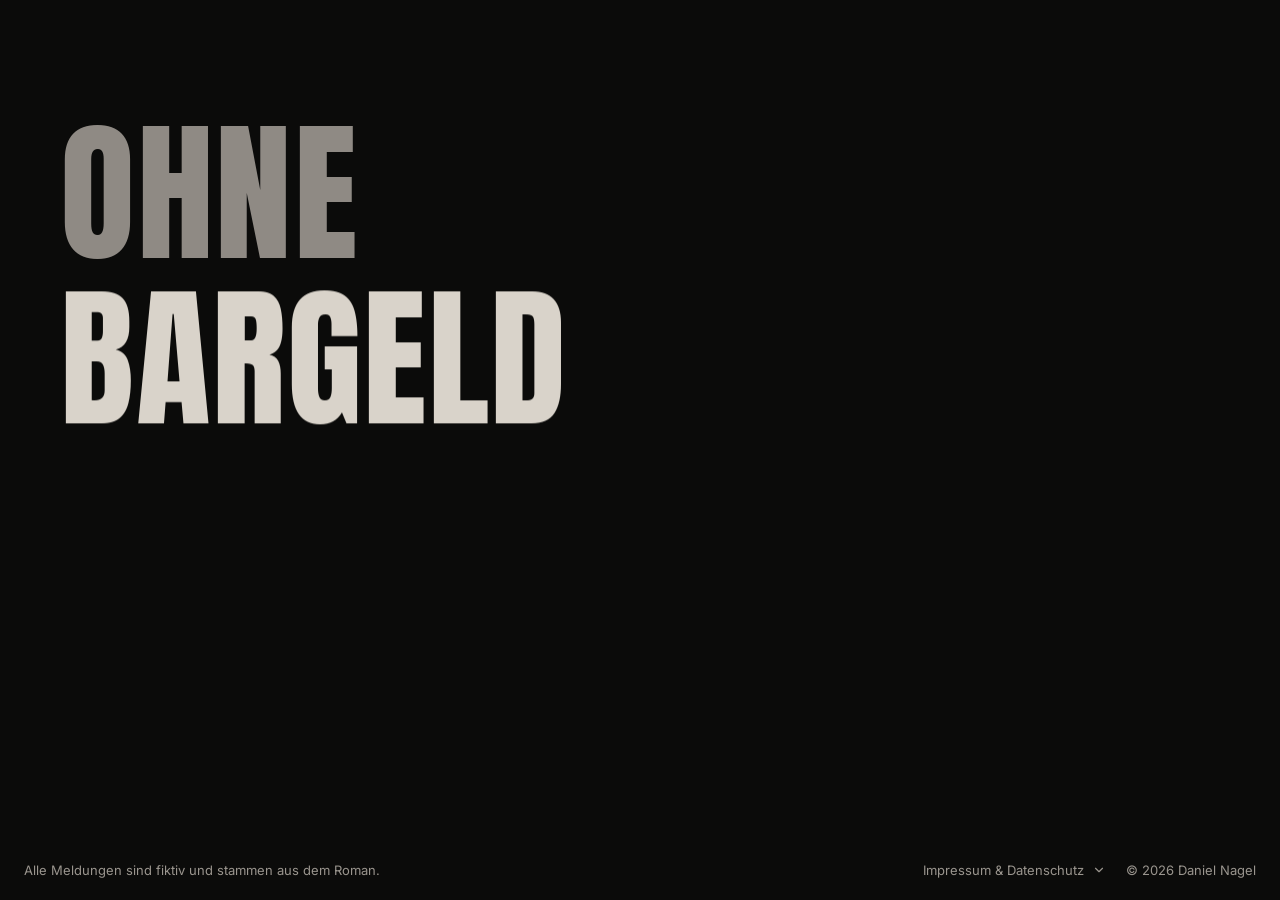
==== index.html @ a100dcab "Flavor-Text unter der Walze Co-Authored-By: Claude Opus 5.5 <noreply@anthropic.com> Claude-Session: " ====
<!doctype html>
<html lang="de">
<head>
<meta charset="utf-8">
<meta name="viewport" content="width=device-width, initial-scale=1">
<title>OHNE Licht – Daniel Nagel</title>
<meta name="description" content="In einer Nacht im September gehen in ganz Deutschland die Lichter aus. Niemand weiß, warum. Ein Survival-Thriller aus den Chroniken des Zusammenbruchs.">
<meta name="robots" content="noindex">
<meta name="theme-color" content="#0b0b0a">
<meta property="og:title" content="OHNE Licht – Daniel Nagel">
<meta property="og:description" content="In einer Nacht im September gehen in ganz Deutschland die Lichter aus. Niemand weiß, warum.">
<meta property="og:image" content="assets/cover.jpg">
<link rel="preload" href="assets/fonts/anton-latin-400-normal.woff2" as="font" type="font/woff2" crossorigin>
<script type="application/ld+json">
{
  "@context": "https://schema.org",
  "@type": "Book",
  "name": "OHNE Licht",
  "author": {"@type": "Person", "name": "Daniel Nagel"},
  "inLanguage": "de",
  "genre": ["Thriller", "Survival", "Dystopie"],
  "image": "assets/cover.jpg",
  "description": "In einer Nacht im September gehen in ganz Deutschland die Lichter aus. Niemand weiß, warum. Ein Vater im Westerwald, eine Studentin in Berlin und ein Biker bei Siegen kämpfen ums Überleben und um die Menschen, die sie lieben.",
  "isPartOf": {"@type": "BookSeries", "name": "Chroniken des Zusammenbruchs"},
  "position": 1,
  "workExample": [
    {
      "@type": "Book",
      "bookFormat": "https://schema.org/Paperback",
      "isbn": "9783384962683",
      "inLanguage": "de",
      "offers": [
        {"@type": "Offer", "url": "https://www.amazon.de/dp/3384962680", "availability": "https://schema.org/InStock", "seller": {"@type": "Organization", "name": "Amazon"}},
        {"@type": "Offer", "url": "https://www.thalia.de/shop/home/artikeldetails/A1082127391", "availability": "https://schema.org/InStock", "seller": {"@type": "Organization", "name": "Thalia"}},
        {"@type": "Offer", "url": "https://shop.tredition.com/booktitle/OHNE_Licht/W-671-475-716", "availability": "https://schema.org/InStock", "seller": {"@type": "Organization", "name": "tredition"}}
      ]
    },
    {"@type": "Book", "bookFormat": "https://schema.org/EBook", "inLanguage": "de"}
  ]
}
</script>
<link rel="stylesheet" href="style.css">
</head>
<body>
<div class="page">

  <main class="main">
    <div class="hero">

      <h1 class="h-title">
        <span class="sr">OHNE Licht</span>
        <button class="replay" type="button" aria-label="OHNE Licht – Animation erneut abspielen">
          <span class="w-fix" aria-hidden="true">Ohne</span>
          <span class="w-window" aria-hidden="true">
            <span class="w-track" id="track">
              <span>Netz</span><span>Wasser</span><span>Empfang</span><span>Bargeld</span><span>Benzin</span><span>Hilfe</span><span>Schutz</span><span>Ordnung</span><span class="hot">Licht</span>
              <span>Netz</span><span>Wasser</span><span>Empfang</span><span>Bargeld</span><span>Benzin</span><span>Hilfe</span><span>Schutz</span><span>Ordnung</span><span class="hot">Licht</span>
            </span>
          </span>
        </button>
      </h1>

      <p class="h-sub reveal">„Morgen ist bestimmt alles wieder normal.“</p>

      <div class="h-cover reveal reveal-cover">
        <button class="flip" type="button" aria-pressed="false" aria-label="Buch umdrehen und Klappentext lesen">
          <span class="card">
            <img class="face" src="assets/cover.jpg" width="800" height="1280" alt="Buchcover OHNE Licht von Daniel Nagel">
            <span class="face back">
              <span class="lead">In einer Nacht im September gehen in ganz Deutschland die Lichter aus. Niemand weiß, warum.</span>
              <span>Während seine Frau Katrin irgendwo da draußen verschollen ist, muss David in seinem Dorf im Westerwald mit schwindenden Vorräten, wachsendem Misstrauen und der quälenden Ungewissheit fertigwerden, ob sie jemals zurückkehrt. Wie hält er seine Söhne zusammen, und welchen Preis ist er bereit zu zahlen, um seine Familie zu schützen?</span>
              <span>Hunderte Kilometer entfernt versucht Christina, mit ihrer Mitbewohnerin Ronja und Dobermann Drogon dem Chaos in Berlin zu entkommen. Als Tochter von Preppern kennt sie die Theorie des Überlebens. Doch reicht Theorie, wenn es ernst wird?</span>
              <span>Und in den Wäldern bei Siegen schart ein Mann, der nie Anführer sein wollte, eine Biker-Gang um sich. Für seine Familie würde er alles tun. <em>Wirklich alles.</em></span>
            </span>
          </span>
          <span class="flip-hint" aria-hidden="true">
            <svg width="20" height="20" viewBox="0 0 24 24" fill="none" stroke="#0b0b0a" stroke-width="2.2" stroke-linecap="round" stroke-linejoin="round"><path d="M3 12a9 9 0 0 1 15.3-6.4L21 8"/><path d="M21 3v5h-5"/><path d="M21 12a9 9 0 0 1-15.3 6.4L3 16"/><path d="M3 21v-5h5"/></svg>
          </span>
        </button>
      </div>

      <div class="h-shops reveal reveal-late">
        <a class="shop" href="https://www.amazon.de/dp/3384962680" target="_blank" rel="noopener">Amazon</a>
        <a class="shop" href="https://www.thalia.de/shop/home/artikeldetails/A1082127391" target="_blank" rel="noopener">Thalia</a>
        <a class="shop" href="https://shop.tredition.com/booktitle/OHNE_Licht/W-671-475-716" target="_blank" rel="noopener">tredition</a>
      </div>

    </div>
  </main>

  <div class="tick reveal reveal-tick">
    <div class="tick-label">NEWS</div>
    <div class="tick-view">
      <div class="tick-track">
        <span><time>19:14 Uhr</time>Eilmeldung: Stromausfall in weiten Teilen Deutschlands</span>
        <span><time>19:17 Uhr</time>Netzbetreiber nicht erreichbar, Ursache unklar</span>
        <span><time>19:21 Uhr</time>Störung betrifft offenbar auch Mobilfunk, Internet und Festnetz</span>
        <span><time>19:26 Uhr</time>Notruf 110 und 112 bundesweit ausgefallen</span>
        <span><time>19:31 Uhr</time>Flugsicherung: Kontakt zu zahlreichen Maschinen abgebrochen</span>
        <span><time>19:38 Uhr</time>Augenzeugen berichten von Flugzeugabsturz bei Frankfurt</span>
        <span><time>19:44 Uhr</time>Weitere Abstürze gemeldet, Bestätigung steht aus</span>
        <span><time>19:49 Uhr</time>Flughäfen München und Berlin antworten nicht</span>
        <span><time>19:55 Uhr</time>Autobahnen: Fahrzeuge bleiben reihenweise liegen</span>
        <span><time>20:03 Uhr</time>Polizei: Auch Einsatzwagen und Funk betroffen</span>
        <span><time>20:10 Uhr</time>Bahn: Züge auf offener Strecke stehen geblieben</span>
        <span><time>20:18 Uhr</time>Menschen sitzen in U-Bahnen und Aufzügen fest</span>
        <span><time>20:27 Uhr</time>Kliniken: Notstromaggregate vielerorts nicht angesprungen</span>
        <span><time>20:35 Uhr</time>Auch batteriebetriebene Geräte offenbar ausgefallen</span>
        <span><time>20:52 Uhr</time>Brände in mehreren Städten, Feuerwehren rücken zu Fuß aus</span>
        <span><time>21:08 Uhr</time>Keine Verbindung zu Korrespondenten im Ausland</span>
        <span><time>21:26 Uhr</time>Innenministerium nicht erreichbar</span>
        <span><time>21:47 Uhr</time>Experten halten technischen Defekt für ausgeschlossen</span>
        <span><time>22:15 Uhr</time>Redaktion sendet über Notbetrieb</span>
        <span><time>22:41 Uhr</time>Weitere Informationen liegen nicht vor</span>
        <span><time>23:58 Uhr</time>Wenn das noch jemand lesen kann: Gott stehe uns bei.</span>
        <span class="end">Dieser Ticker wird derzeit nicht aktualisiert.</span>
        <span aria-hidden="true"><time>19:14 Uhr</time>Eilmeldung: Stromausfall in weiten Teilen Deutschlands</span>
        <span aria-hidden="true"><time>19:17 Uhr</time>Netzbetreiber nicht erreichbar, Ursache unklar</span>
        <span aria-hidden="true"><time>19:21 Uhr</time>Störung betrifft offenbar auch Mobilfunk, Internet und Festnetz</span>
        <span aria-hidden="true"><time>19:26 Uhr</time>Notruf 110 und 112 bundesweit ausgefallen</span>
        <span aria-hidden="true"><time>19:31 Uhr</time>Flugsicherung: Kontakt zu zahlreichen Maschinen abgebrochen</span>
        <span aria-hidden="true"><time>19:38 Uhr</time>Augenzeugen berichten von Flugzeugabsturz bei Frankfurt</span>
        <span aria-hidden="true"><time>19:44 Uhr</time>Weitere Abstürze gemeldet, Bestätigung steht aus</span>
        <span aria-hidden="true"><time>19:49 Uhr</time>Flughäfen München und Berlin antworten nicht</span>
        <span aria-hidden="true"><time>19:55 Uhr</time>Autobahnen: Fahrzeuge bleiben reihenweise liegen</span>
        <span aria-hidden="true"><time>20:03 Uhr</time>Polizei: Auch Einsatzwagen und Funk betroffen</span>
        <span aria-hidden="true"><time>20:10 Uhr</time>Bahn: Züge auf offener Strecke stehen geblieben</span>
        <span aria-hidden="true"><time>20:18 Uhr</time>Menschen sitzen in U-Bahnen und Aufzügen fest</span>
        <span aria-hidden="true"><time>20:27 Uhr</time>Kliniken: Notstromaggregate vielerorts nicht angesprungen</span>
        <span aria-hidden="true"><time>20:35 Uhr</time>Auch batteriebetriebene Geräte offenbar ausgefallen</span>
        <span aria-hidden="true"><time>20:52 Uhr</time>Brände in mehreren Städten, Feuerwehren rücken zu Fuß aus</span>
        <span aria-hidden="true"><time>21:08 Uhr</time>Keine Verbindung zu Korrespondenten im Ausland</span>
        <span aria-hidden="true"><time>21:26 Uhr</time>Innenministerium nicht erreichbar</span>
        <span aria-hidden="true"><time>21:47 Uhr</time>Experten halten technischen Defekt für ausgeschlossen</span>
        <span aria-hidden="true"><time>22:15 Uhr</time>Redaktion sendet über Notbetrieb</span>
        <span aria-hidden="true"><time>22:41 Uhr</time>Weitere Informationen liegen nicht vor</span>
        <span aria-hidden="true"><time>23:58 Uhr</time>Wenn das noch jemand lesen kann: Gott stehe uns bei.</span>
        <span class="end" aria-hidden="true">Dieser Ticker wird derzeit nicht aktualisiert.</span>
      </div>
    </div>
  </div>

  <footer class="foot">
    <span>Alle Meldungen sind fiktiv und stammen aus dem Roman.</span>
    <span class="foot-right">
      <button class="legal-btn" type="button" aria-expanded="false" aria-controls="rechtliches">Impressum &amp; Datenschutz
        <svg width="14" height="14" viewBox="0 0 24 24" fill="none" stroke="currentColor" stroke-width="2" stroke-linecap="round" stroke-linejoin="round" aria-hidden="true"><path d="M6 9l6 6 6-6"/></svg>
      </button>
      <span>© 2026 Daniel Nagel</span>
    </span>
  </footer>

  <div class="legal" id="rechtliches">
    <div class="legal-inner">
      <div class="legal-pad">
        <div class="legal-grid">
          <section>
            <h2>Impressum</h2>
            <p class="muted">Angaben gemäß § 5 Digitale-Dienste-Gesetz (DDG) und § 18 Medienstaatsvertrag (MStV)</p>
            <p><strong>Diensteanbieter</strong><br>Daniel Nagel<br>Ostmark 1<br>31848 Bad Münder<br>Deutschland</p>
            <p><strong>Kontakt</strong><br>E-Mail: <a href="mailto:onlineimpressum@pm.me">onlineimpressum@pm.me</a></p>
            <p><strong>Verantwortlich für den Inhalt gemäß § 18 Abs. 2 MStV</strong><br>Daniel Nagel<br>Ostmark 1<br>31848 Bad Münder</p>
            <p><strong>Publikation und Distribution</strong><br>Im Auftrag des Autors durch:<br>tredition GmbH<br>Heinz-Beusen-Stieg 5<br>22926 Ahrensburg</p>
          </section>
          <section>
            <h2>Datenschutz</h2>
            <p><strong>Verantwortlicher</strong><br>Daniel Nagel, Ostmark 1, 31848 Bad Münder<br>E-Mail: <a href="mailto:onlineimpressum@pm.me">onlineimpressum@pm.me</a></p>
            <p><strong>Kurz gesagt</strong><br>Diese Website setzt keine Cookies, nutzt kein Tracking, keine Analyse-Dienste und bindet keine Inhalte Dritter ein. Auch die Schriften werden direkt von diesem Server geladen. Verarbeitet werden nur die technisch notwendigen Verbindungsdaten.</p>
            <p><strong>Hosting und Server-Logfiles</strong><br>Diese Website wird bei der manitu GmbH, Welvertstraße 2, 66606 St. Wendel, gehostet. Bei jedem Aufruf speichert der Server automatisch: IP-Adresse, Datum und Uhrzeit, aufgerufene Datei, Browser und Betriebssystem sowie die zuvor besuchte Seite. Das ist nötig, um die Seite auszuliefern und den Betrieb sicher zu halten (Art. 6 Abs. 1 lit. f DSGVO). Die Daten werden nach 7 Tagen gelöscht. Mit dem Hoster besteht ein Vertrag zur Auftragsverarbeitung nach Art. 28 DSGVO.</p>
            <p><strong>Kontakt per E-Mail</strong><br>Wenn du mir schreibst, verarbeite ich deine Angaben nur, um deine Nachricht zu beantworten (Art. 6 Abs. 1 lit. f DSGVO), und lösche sie, sobald die Sache erledigt ist.</p>
            <p><strong>Links zu Shops</strong><br>Die Buttons führen zu Amazon, Thalia und tredition. Erst wenn du einen davon anklickst, verlässt du diese Seite. Ab dann gelten die Datenschutzerklärungen der jeweiligen Anbieter.</p>
            <p><strong>Deine Rechte</strong><br>Du hast das Recht auf Auskunft, Berichtigung, Löschung, Einschränkung der Verarbeitung, Datenübertragbarkeit und Widerspruch (Art. 15–21 DSGVO). Außerdem kannst du dich bei einer Datenschutz-Aufsichtsbehörde beschweren, zum Beispiel bei der Landesbeauftragten für den Datenschutz Niedersachsen.</p>
            <p class="muted">Stand: November 2026</p>
          </section>
        </div>
      </div>
    </div>
  </div>

</div>
<script src="script.js"></script>
</body>
</html>
---- style.css ----
@font-face{font-family:Anton;font-style:normal;font-weight:400;font-display:swap;src:url(assets/fonts/anton-latin-400-normal.woff2) format("woff2")}
@font-face{font-family:Inter;font-style:normal;font-weight:300;font-display:swap;src:url(assets/fonts/inter-latin-300-normal.woff2) format("woff2")}
@font-face{font-family:Inter;font-style:normal;font-weight:400;font-display:swap;src:url(assets/fonts/inter-latin-400-normal.woff2) format("woff2")}
@font-face{font-family:Inter;font-style:normal;font-weight:600;font-display:swap;src:url(assets/fonts/inter-latin-600-normal.woff2) format("woff2")}

:root{--accent:#e8662a;--bg:#0b0b0a;--ink:#f2ede6;--soft:#d9d3ca;--muted:#9a958e;--line:#23211e}
*{box-sizing:border-box}
html{background:var(--bg)}
body{margin:0;background:var(--bg);color:var(--ink);font-family:Inter,system-ui,sans-serif;-webkit-font-smoothing:antialiased}
.page{min-height:100vh;min-height:100svh;display:flex;flex-direction:column}

/* Hero */
.main{flex:1 1 auto;display:flex;align-items:center;justify-content:center;padding:64px 24px 48px}
.hero{width:100%;max-width:1160px;display:grid;grid-template-columns:minmax(0,1fr) minmax(0,360px);grid-template-areas:"title cover" "sub cover" "shops cover";grid-template-rows:auto auto 1fr;column-gap:72px;row-gap:28px;align-items:start}

.h-title{grid-area:title;margin:0;min-width:0;font-family:Anton,Impact,sans-serif;font-weight:400;font-size:clamp(72px,12vw,168px);line-height:1;text-transform:uppercase;letter-spacing:.01em}
.sr{position:absolute;width:1px;height:1px;overflow:hidden;clip:rect(0 0 0 0);clip-path:inset(50%);white-space:nowrap}
.replay{all:unset;cursor:pointer;display:block}
.replay:focus-visible{outline:2px solid var(--accent);outline-offset:8px}
.w-fix{display:block;height:1.08em;color:#8f8a84}
.w-window{display:block;height:1.08em;overflow:hidden}
.w-track{display:block;will-change:transform}
.w-track span{display:block;height:1.08em;color:var(--soft)}
.w-track span.hot{color:var(--accent)}

.h-sub{grid-area:sub;margin:0;font-size:20px;font-weight:300;font-style:italic;line-height:1.45;color:#c9c3ba}
.h-sub strong{font-weight:600;color:var(--ink)}

.h-cover{grid-area:cover;align-self:center}
.h-shops{grid-area:shops;display:flex;flex-wrap:wrap;gap:12px}
.shop{display:inline-flex;align-items:center;justify-content:center;min-height:52px;min-width:132px;padding:0 26px;border-radius:999px;border:1.5px solid var(--accent);color:var(--ink);font-size:16px;font-weight:600;text-decoration:none;transition:transform .2s ease,background-color .2s ease,color .2s ease,box-shadow .2s ease}
.shop:hover{transform:translateY(-2px);background:var(--accent);color:var(--bg);box-shadow:0 10px 30px rgba(232,102,42,.28)}
.shop:focus-visible{outline:2px solid var(--ink);outline-offset:4px}

/* Wendecover */
.flip{all:unset;cursor:pointer;display:block;position:relative;width:100%;perspective:1600px;container-type:inline-size;transition:transform .5s cubic-bezier(.2,.7,.2,1);-webkit-tap-highlight-color:transparent}
.flip:focus-visible{outline:2px solid var(--accent);outline-offset:6px}
.card{display:block;position:relative;transform-style:preserve-3d;transition:transform .9s cubic-bezier(.65,0,.35,1);border-radius:4px;box-shadow:0 30px 80px rgba(0,0,0,.7),0 0 70px rgba(232,102,42,.09),0 0 22px rgba(242,237,230,.035)}
.flip.is-flipped .card{transform:rotateY(180deg)}
.face{display:block;width:100%;height:auto;-webkit-backface-visibility:hidden;backface-visibility:hidden;border-radius:4px;box-shadow:0 0 0 1px rgba(255,255,255,.11),inset 0 0 0 1px rgba(255,255,255,.03)}
.back{position:absolute;inset:0;transform:rotateY(180deg);background:#141311;display:flex;flex-direction:column;justify-content:center;gap:.75em;padding:8% 9%;text-align:left;font-size:3.6cqw;font-weight:300;line-height:1.5;color:var(--soft);overflow-y:auto}
.back span{display:block}
.back .lead{font-weight:600;color:var(--ink)}
.back em{font-style:normal;font-weight:600;color:var(--accent)}
.flip-hint{position:absolute;right:-14px;bottom:-14px;width:44px;height:44px;border-radius:999px;background:var(--accent);display:flex;align-items:center;justify-content:center;box-shadow:0 6px 20px rgba(0,0,0,.5);transition:transform .5s cubic-bezier(.2,.7,.2,1)}
@media (hover:hover){
  .flip:hover{transform:translateY(-6px)}
  .flip:hover .flip-hint{transform:rotate(180deg)}
}

/* Einblenden */
.reveal{opacity:0;transform:translateY(16px);transition:opacity .8s ease .15s,transform .8s cubic-bezier(.2,.7,.2,1) .15s}
.reveal-cover{transform:translateY(28px);transition:opacity 1s ease,transform 1s cubic-bezier(.2,.7,.2,1)}
.reveal-late{transition-delay:.3s}
.reveal-tick{transform:none;transition:opacity .8s ease .5s}
.is-revealed .reveal{opacity:1;transform:none}

/* Ticker */
.tick{border-top:1px solid var(--line);border-bottom:1px solid var(--line);display:flex;align-items:stretch;overflow:hidden}
.tick-label{flex:0 0 auto;display:flex;align-items:center;padding:0 18px;background:var(--accent);color:var(--bg);font-size:12px;font-weight:600;letter-spacing:.14em}
.tick-view{flex:1 1 auto;min-width:0;overflow:hidden}
.tick-track{display:flex;width:max-content;animation:tick 210s linear infinite}
.tick:hover .tick-track{animation-play-state:paused}
.tick-track span{display:inline-flex;align-items:center;gap:14px;padding:14px 0 14px 14px;font-size:14px;color:var(--soft);white-space:nowrap}
.tick-track time{font-weight:600;color:var(--ink);font-variant-numeric:tabular-nums}
.tick-track span.num{font-family:ui-monospace,"SFMono-Regular",Menlo,Consolas,monospace;letter-spacing:.35em;color:#8f8a84}
.tick-track span.end{font-style:italic;color:var(--muted)}
.tick-track span::before{content:"+++";font-weight:600;letter-spacing:.05em;color:var(--accent)}
@keyframes tick{from{transform:translateX(0)}to{transform:translateX(-50%)}}

/* Footer & Rechtliches */
.foot{display:flex;flex-wrap:wrap;align-items:center;justify-content:space-between;gap:4px 24px;padding:8px 24px;font-size:13px;color:var(--muted)}
.foot-right{display:flex;align-items:center;gap:20px}
.legal-btn{all:unset;cursor:pointer;display:inline-flex;align-items:center;gap:8px;min-height:44px;color:var(--muted)}
.legal-btn:hover{color:var(--ink)}
.legal-btn:focus-visible{outline:2px solid var(--accent);outline-offset:4px}
.legal-btn svg{transition:transform .3s ease}
.legal-btn[aria-expanded="true"] svg{transform:rotate(180deg)}
.legal{display:grid;grid-template-rows:0fr;transition:grid-template-rows .5s cubic-bezier(.2,.7,.2,1)}
.legal.is-open{grid-template-rows:1fr}
.legal-inner{min-height:0;overflow:hidden}
.legal-pad{border-top:1px solid var(--line);padding:48px 24px 72px}
.legal-grid{max-width:1160px;margin:0 auto;display:grid;grid-template-columns:repeat(auto-fit,minmax(280px,1fr));gap:48px;font-size:15px;line-height:1.65;color:#c9c3ba}
.legal section{display:flex;flex-direction:column;gap:14px}
.legal h2{margin:0;font-family:Anton,Impact,sans-serif;font-weight:400;font-size:32px;text-transform:uppercase;color:var(--ink)}
.legal p{margin:0}
.legal strong{font-weight:600;color:var(--ink)}
.legal .muted{color:var(--muted)}

/* Handy */
@media (max-width:720px){
  .main{padding:32px 20px}
  .hero{grid-template-columns:minmax(0,1fr);grid-template-areas:"title" "cover" "shops";grid-template-rows:auto;row-gap:32px}
  .h-title{font-size:clamp(36px,14vw,64px)}
  .replay{display:flex;gap:.22em}
  .h-sub{display:none}
  .h-cover{width:100%;max-width:340px;justify-self:center}
  .back{font-size:3.7cqw}
  .h-shops{flex-direction:column}
  .shop{width:100%}
}

@media (prefers-reduced-motion:reduce){
  .tick-track{animation:none}
  .shop,.flip,.card,.flip-hint,.reveal,.legal,.legal-btn svg{transition:none}
}
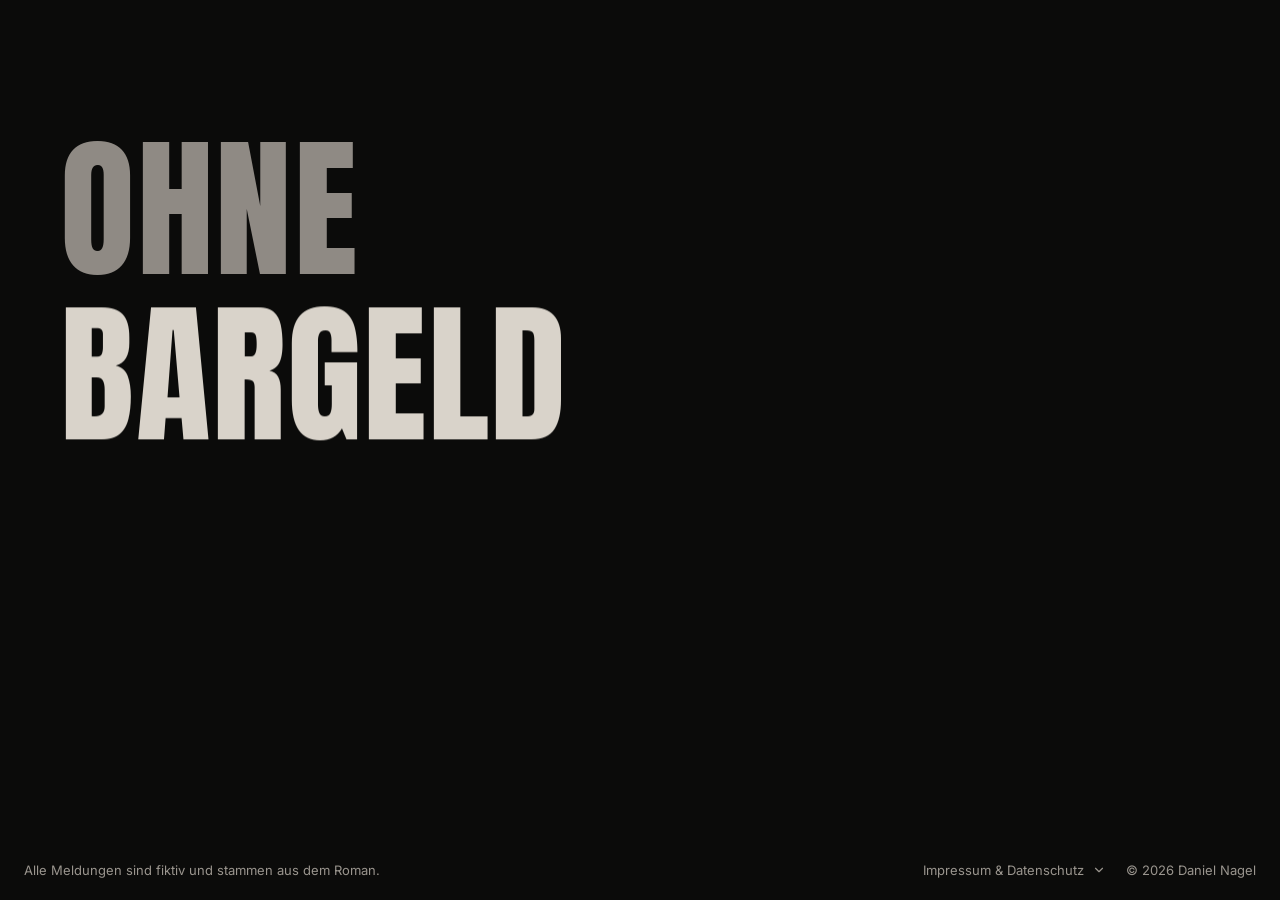
==== commit acbe7fa8: "Startseite: Test-Links (Kopfzeile dezent, unter den Shops, im Ticker) Co-Authored-By: Claude Opus 5." ====
--- a/index.html
+++ b/index.html
@@ -44,6 +44,8 @@
 <body>
 <div class="page">
 
+  <div class="top-link reveal reveal-tick"><a href="test.html">Wie lange würdest Du OHNE Licht durchhalten?</a></div>
+
   <main class="main">
     <div class="hero">
 
@@ -83,6 +85,7 @@
         <a class="shop" href="https://www.amazon.de/dp/3384962680" target="_blank" rel="noopener">Amazon</a>
         <a class="shop" href="https://www.thalia.de/shop/home/artikeldetails/A1082127391" target="_blank" rel="noopener">Thalia</a>
         <a class="shop" href="https://shop.tredition.com/booktitle/OHNE_Licht/W-671-475-716" target="_blank" rel="noopener">tredition</a>
+        <a class="test-link" href="test.html">Wie lange würdest Du OHNE Licht durchhalten?&nbsp;<span aria-hidden="true">→</span></a>
       </div>
 
     </div>
@@ -101,6 +104,7 @@
         <span><time>19:44 Uhr</time>Weitere Abstürze gemeldet, Bestätigung steht aus</span>
         <span><time>19:49 Uhr</time>Flughäfen München und Berlin antworten nicht</span>
         <span><time>19:55 Uhr</time>Autobahnen: Fahrzeuge bleiben reihenweise liegen</span>
+        <a class="tick-test" href="test.html">Wie lange würdest Du OHNE Licht durchhalten?</a>
         <span><time>20:03 Uhr</time>Polizei: Auch Einsatzwagen und Funk betroffen</span>
         <span><time>20:10 Uhr</time>Bahn: Züge auf offener Strecke stehen geblieben</span>
         <span><time>20:18 Uhr</time>Menschen sitzen in U-Bahnen und Aufzügen fest</span>
@@ -123,6 +127,7 @@
         <span aria-hidden="true"><time>19:44 Uhr</time>Weitere Abstürze gemeldet, Bestätigung steht aus</span>
         <span aria-hidden="true"><time>19:49 Uhr</time>Flughäfen München und Berlin antworten nicht</span>
         <span aria-hidden="true"><time>19:55 Uhr</time>Autobahnen: Fahrzeuge bleiben reihenweise liegen</span>
+        <a class="tick-test" href="test.html" aria-hidden="true" tabindex="-1">Wie lange würdest Du OHNE Licht durchhalten?</a>
         <span aria-hidden="true"><time>20:03 Uhr</time>Polizei: Auch Einsatzwagen und Funk betroffen</span>
         <span aria-hidden="true"><time>20:10 Uhr</time>Bahn: Züge auf offener Strecke stehen geblieben</span>
         <span aria-hidden="true"><time>20:18 Uhr</time>Menschen sitzen in U-Bahnen und Aufzügen fest</span>
@@ -168,7 +173,8 @@
             <p><strong>Kurz gesagt</strong><br>Diese Website setzt keine Cookies, nutzt kein Tracking, keine Analyse-Dienste und bindet keine Inhalte Dritter ein. Auch die Schriften werden direkt von diesem Server geladen. Verarbeitet werden nur die technisch notwendigen Verbindungsdaten.</p>
             <p><strong>Hosting und Server-Logfiles</strong><br>Diese Website wird bei der manitu GmbH, Welvertstraße 2, 66606 St. Wendel, gehostet. Bei jedem Aufruf speichert der Server automatisch: IP-Adresse, Datum und Uhrzeit, aufgerufene Datei, Browser und Betriebssystem sowie die zuvor besuchte Seite. Das ist nötig, um die Seite auszuliefern und den Betrieb sicher zu halten (Art. 6 Abs. 1 lit. f DSGVO). Die Daten werden nach 7 Tagen gelöscht. Mit dem Hoster besteht ein Vertrag zur Auftragsverarbeitung nach Art. 28 DSGVO.</p>
             <p><strong>Kontakt per E-Mail</strong><br>Wenn du mir schreibst, verarbeite ich deine Angaben nur, um deine Nachricht zu beantworten (Art. 6 Abs. 1 lit. f DSGVO), und lösche sie, sobald die Sache erledigt ist.</p>
-            <p><strong>Links zu Shops</strong><br>Die Buttons führen zu Amazon, Thalia und tredition. Erst wenn du einen davon anklickst, verlässt du diese Seite. Ab dann gelten die Datenschutzerklärungen der jeweiligen Anbieter.</p>
+            <p><strong>Blackout-Test</strong><br>Der Test läuft vollständig in deinem Browser. Deine Antworten werden weder gespeichert noch übertragen. Dein Ergebnis steht nur im Link, den du selbst teilen kannst.</p>
+            <p><strong>Links zu Shops und WhatsApp</strong><br>Die Buttons führen zu Amazon, Thalia, tredition und WhatsApp. Erst wenn du einen davon anklickst, verlässt du diese Seite. Ab dann gelten die Datenschutzerklärungen der jeweiligen Anbieter.</p>
             <p><strong>Deine Rechte</strong><br>Du hast das Recht auf Auskunft, Berichtigung, Löschung, Einschränkung der Verarbeitung, Datenübertragbarkeit und Widerspruch (Art. 15–21 DSGVO). Außerdem kannst du dich bei einer Datenschutz-Aufsichtsbehörde beschweren, zum Beispiel bei der Landesbeauftragten für den Datenschutz Niedersachsen.</p>
             <p class="muted">Stand: November 2026</p>
           </section>
--- a/style.css
+++ b/style.css
@@ -8,6 +8,16 @@
 html{background:var(--bg)}
 body{margin:0;background:var(--bg);color:var(--ink);font-family:Inter,system-ui,sans-serif;-webkit-font-smoothing:antialiased}
 .page{min-height:100vh;min-height:100svh;display:flex;flex-direction:column}
+
+/* Test-Links */
+.top-link{display:flex;justify-content:flex-end;padding:16px 24px 0}
+.top-link a{font-size:13px;letter-spacing:.02em;color:#8a857e;text-decoration:none;transition:color .2s ease}
+.top-link a:hover{color:var(--accent)}
+.test-link{flex-basis:100%;margin-top:6px;font-size:15px;color:#c9c3ba;text-decoration:none;border-bottom:1px solid transparent;align-self:flex-start;width:max-content;max-width:100%;transition:color .2s ease,border-color .2s ease}
+.test-link:hover{color:var(--accent);border-color:rgba(232,102,42,.5)}
+.tick-track a.tick-test{display:inline-flex;align-items:center;gap:14px;padding:14px 0 14px 14px;font-size:14px;font-weight:600;color:var(--accent);white-space:nowrap;text-decoration:underline;text-underline-offset:3px;text-decoration-color:rgba(232,102,42,.5)}
+.tick-track a.tick-test::before{content:"+++";font-weight:600;letter-spacing:.05em;color:var(--accent);text-decoration:none;display:inline-block}
+.tick-track a.tick-test:hover{color:#ff8a52}
 
 /* Hero */
 .main{flex:1 1 auto;display:flex;align-items:center;justify-content:center;padding:64px 24px 48px}
@@ -90,13 +100,15 @@
 /* Handy */
 @media (max-width:720px){
   .main{padding:32px 20px}
-  .hero{grid-template-columns:minmax(0,1fr);grid-template-areas:"title" "cover" "shops";grid-template-rows:auto;row-gap:32px}
+  .hero{grid-template-columns:minmax(0,1fr);grid-template-areas:"title" "sub" "cover" "shops";grid-template-rows:auto;row-gap:32px}
   .h-title{font-size:clamp(36px,14vw,64px)}
   .replay{display:flex;gap:.22em}
-  .h-sub{display:none}
+  .h-sub{font-size:17px;margin-top:-18px}
   .h-cover{width:100%;max-width:340px;justify-self:center}
   .back{font-size:3.7cqw}
   .h-shops{flex-direction:column}
+  .test-link{width:auto;text-align:center;align-self:center;margin-top:10px;font-size:14px}
+  .top-link{padding:14px 20px 0}
   .shop{width:100%}
 }
 
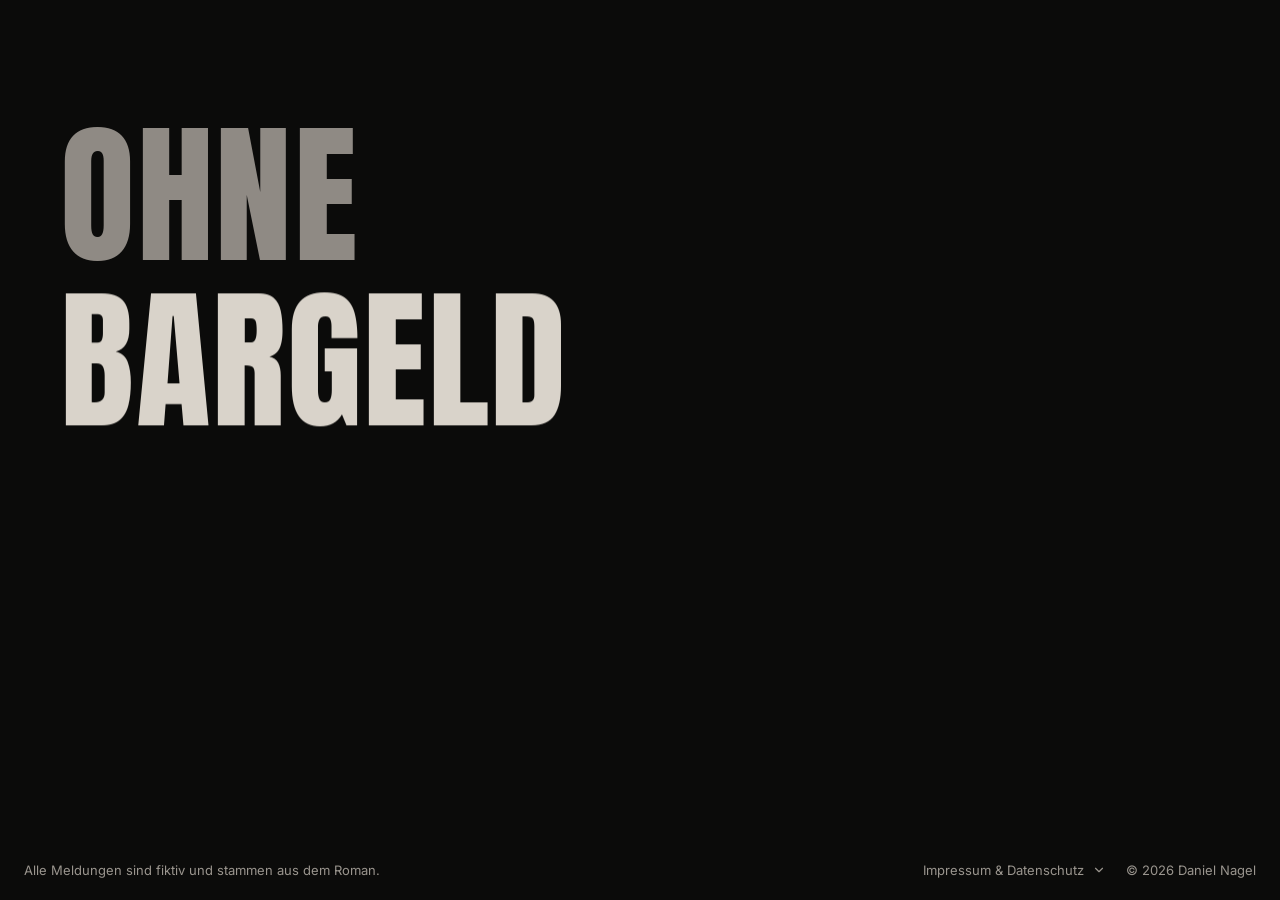
==== commit fd616483: "Test-Links mit Label 'Selbsttest' Co-Authored-By: Claude Opus 5.5 <noreply@anthropic.com> Claude-Ses" ====
--- a/index.html
+++ b/index.html
@@ -44,7 +44,7 @@
 <body>
 <div class="page">
 
-  <div class="top-link reveal reveal-tick"><a href="test.html">Wie lange würdest Du OHNE Licht durchhalten?</a></div>
+  <div class="top-link reveal reveal-tick"><a href="test.html"><span class="tag">Selbsttest</span> Wie lange würdest Du OHNE Licht durchhalten?</a></div>
 
   <main class="main">
     <div class="hero">
@@ -85,7 +85,7 @@
         <a class="shop" href="https://www.amazon.de/dp/3384962680" target="_blank" rel="noopener">Amazon</a>
         <a class="shop" href="https://www.thalia.de/shop/home/artikeldetails/A1082127391" target="_blank" rel="noopener">Thalia</a>
         <a class="shop" href="https://shop.tredition.com/booktitle/OHNE_Licht/W-671-475-716" target="_blank" rel="noopener">tredition</a>
-        <a class="test-link" href="test.html">Wie lange würdest Du OHNE Licht durchhalten?&nbsp;<span aria-hidden="true">→</span></a>
+        <a class="test-link" href="test.html"><span class="tag">Selbsttest</span> Wie lange würdest Du OHNE Licht durchhalten?&nbsp;<span aria-hidden="true">→</span></a>
       </div>
 
     </div>
@@ -104,7 +104,7 @@
         <span><time>19:44 Uhr</time>Weitere Abstürze gemeldet, Bestätigung steht aus</span>
         <span><time>19:49 Uhr</time>Flughäfen München und Berlin antworten nicht</span>
         <span><time>19:55 Uhr</time>Autobahnen: Fahrzeuge bleiben reihenweise liegen</span>
-        <a class="tick-test" href="test.html">Wie lange würdest Du OHNE Licht durchhalten?</a>
+        <a class="tick-test" href="test.html"><span class="tag">Selbsttest</span> Wie lange würdest Du OHNE Licht durchhalten?</a>
         <span><time>20:03 Uhr</time>Polizei: Auch Einsatzwagen und Funk betroffen</span>
         <span><time>20:10 Uhr</time>Bahn: Züge auf offener Strecke stehen geblieben</span>
         <span><time>20:18 Uhr</time>Menschen sitzen in U-Bahnen und Aufzügen fest</span>
@@ -127,7 +127,7 @@
         <span aria-hidden="true"><time>19:44 Uhr</time>Weitere Abstürze gemeldet, Bestätigung steht aus</span>
         <span aria-hidden="true"><time>19:49 Uhr</time>Flughäfen München und Berlin antworten nicht</span>
         <span aria-hidden="true"><time>19:55 Uhr</time>Autobahnen: Fahrzeuge bleiben reihenweise liegen</span>
-        <a class="tick-test" href="test.html" aria-hidden="true" tabindex="-1">Wie lange würdest Du OHNE Licht durchhalten?</a>
+        <a class="tick-test" href="test.html" aria-hidden="true" tabindex="-1"><span class="tag">Selbsttest</span> Wie lange würdest Du OHNE Licht durchhalten?</a>
         <span aria-hidden="true"><time>20:03 Uhr</time>Polizei: Auch Einsatzwagen und Funk betroffen</span>
         <span aria-hidden="true"><time>20:10 Uhr</time>Bahn: Züge auf offener Strecke stehen geblieben</span>
         <span aria-hidden="true"><time>20:18 Uhr</time>Menschen sitzen in U-Bahnen und Aufzügen fest</span>
@@ -172,10 +172,10 @@
             <p><strong>Verantwortlicher</strong><br>Daniel Nagel, Ostmark 1, 31848 Bad Münder<br>E-Mail: <a href="mailto:onlineimpressum@pm.me">onlineimpressum@pm.me</a></p>
             <p><strong>Kurz gesagt</strong><br>Diese Website setzt keine Cookies, nutzt kein Tracking, keine Analyse-Dienste und bindet keine Inhalte Dritter ein. Auch die Schriften werden direkt von diesem Server geladen. Verarbeitet werden nur die technisch notwendigen Verbindungsdaten.</p>
             <p><strong>Hosting und Server-Logfiles</strong><br>Diese Website wird bei der manitu GmbH, Welvertstraße 2, 66606 St. Wendel, gehostet. Bei jedem Aufruf speichert der Server automatisch: IP-Adresse, Datum und Uhrzeit, aufgerufene Datei, Browser und Betriebssystem sowie die zuvor besuchte Seite. Das ist nötig, um die Seite auszuliefern und den Betrieb sicher zu halten (Art. 6 Abs. 1 lit. f DSGVO). Die Daten werden nach 7 Tagen gelöscht. Mit dem Hoster besteht ein Vertrag zur Auftragsverarbeitung nach Art. 28 DSGVO.</p>
-            <p><strong>Kontakt per E-Mail</strong><br>Wenn du mir schreibst, verarbeite ich deine Angaben nur, um deine Nachricht zu beantworten (Art. 6 Abs. 1 lit. f DSGVO), und lösche sie, sobald die Sache erledigt ist.</p>
-            <p><strong>Blackout-Test</strong><br>Der Test läuft vollständig in deinem Browser. Deine Antworten werden weder gespeichert noch übertragen. Dein Ergebnis steht nur im Link, den du selbst teilen kannst.</p>
-            <p><strong>Links zu Shops und WhatsApp</strong><br>Die Buttons führen zu Amazon, Thalia, tredition und WhatsApp. Erst wenn du einen davon anklickst, verlässt du diese Seite. Ab dann gelten die Datenschutzerklärungen der jeweiligen Anbieter.</p>
-            <p><strong>Deine Rechte</strong><br>Du hast das Recht auf Auskunft, Berichtigung, Löschung, Einschränkung der Verarbeitung, Datenübertragbarkeit und Widerspruch (Art. 15–21 DSGVO). Außerdem kannst du dich bei einer Datenschutz-Aufsichtsbehörde beschweren, zum Beispiel bei der Landesbeauftragten für den Datenschutz Niedersachsen.</p>
+            <p><strong>Kontakt per E-Mail</strong><br>Wenn Du mir schreibst, verarbeite ich Deine Angaben nur, um Deine Nachricht zu beantworten (Art. 6 Abs. 1 lit. f DSGVO), und lösche sie, sobald die Sache erledigt ist.</p>
+            <p><strong>Blackout-Test</strong><br>Der Test läuft vollständig in Deinem Browser. Deine Antworten werden weder gespeichert noch übertragen. Dein Ergebnis steht nur im Link, den Du selbst teilen kannst.</p>
+            <p><strong>Links zu Shops und WhatsApp</strong><br>Die Buttons führen zu Amazon, Thalia, tredition und WhatsApp. Erst wenn Du einen davon anklickst, verlässt Du diese Seite. Ab dann gelten die Datenschutzerklärungen der jeweiligen Anbieter.</p>
+            <p><strong>Deine Rechte</strong><br>Du hast das Recht auf Auskunft, Berichtigung, Löschung, Einschränkung der Verarbeitung, Datenübertragbarkeit und Widerspruch (Art. 15–21 DSGVO). Außerdem kannst Du Dich bei einer Datenschutz-Aufsichtsbehörde beschweren, zum Beispiel bei der Landesbeauftragten für den Datenschutz Niedersachsen.</p>
             <p class="muted">Stand: November 2026</p>
           </section>
         </div>
--- a/style.css
+++ b/style.css
@@ -18,6 +18,9 @@
 .tick-track a.tick-test{display:inline-flex;align-items:center;gap:14px;padding:14px 0 14px 14px;font-size:14px;font-weight:600;color:var(--accent);white-space:nowrap;text-decoration:underline;text-underline-offset:3px;text-decoration-color:rgba(232,102,42,.5)}
 .tick-track a.tick-test::before{content:"+++";font-weight:600;letter-spacing:.05em;color:var(--accent);text-decoration:none;display:inline-block}
 .tick-track a.tick-test:hover{color:#ff8a52}
+
+.tag{font-size:.82em;font-weight:600;letter-spacing:.14em;text-transform:uppercase;color:var(--accent);margin-right:.35em;text-decoration:none;display:inline-block}
+.top-link .tag{opacity:.85}
 
 /* Hero */
 .main{flex:1 1 auto;display:flex;align-items:center;justify-content:center;padding:64px 24px 48px}
@@ -108,7 +111,10 @@
   .back{font-size:3.7cqw}
   .h-shops{flex-direction:column}
   .test-link{width:auto;text-align:center;align-self:center;margin-top:10px;font-size:14px}
+  .test-link .tag{display:block;margin:0 0 4px}
   .top-link{padding:14px 20px 0}
+  .top-link a{text-align:right;font-size:12px}
+  .top-link .tag{display:block;margin:0 0 2px}
   .shop{width:100%}
 }
 
